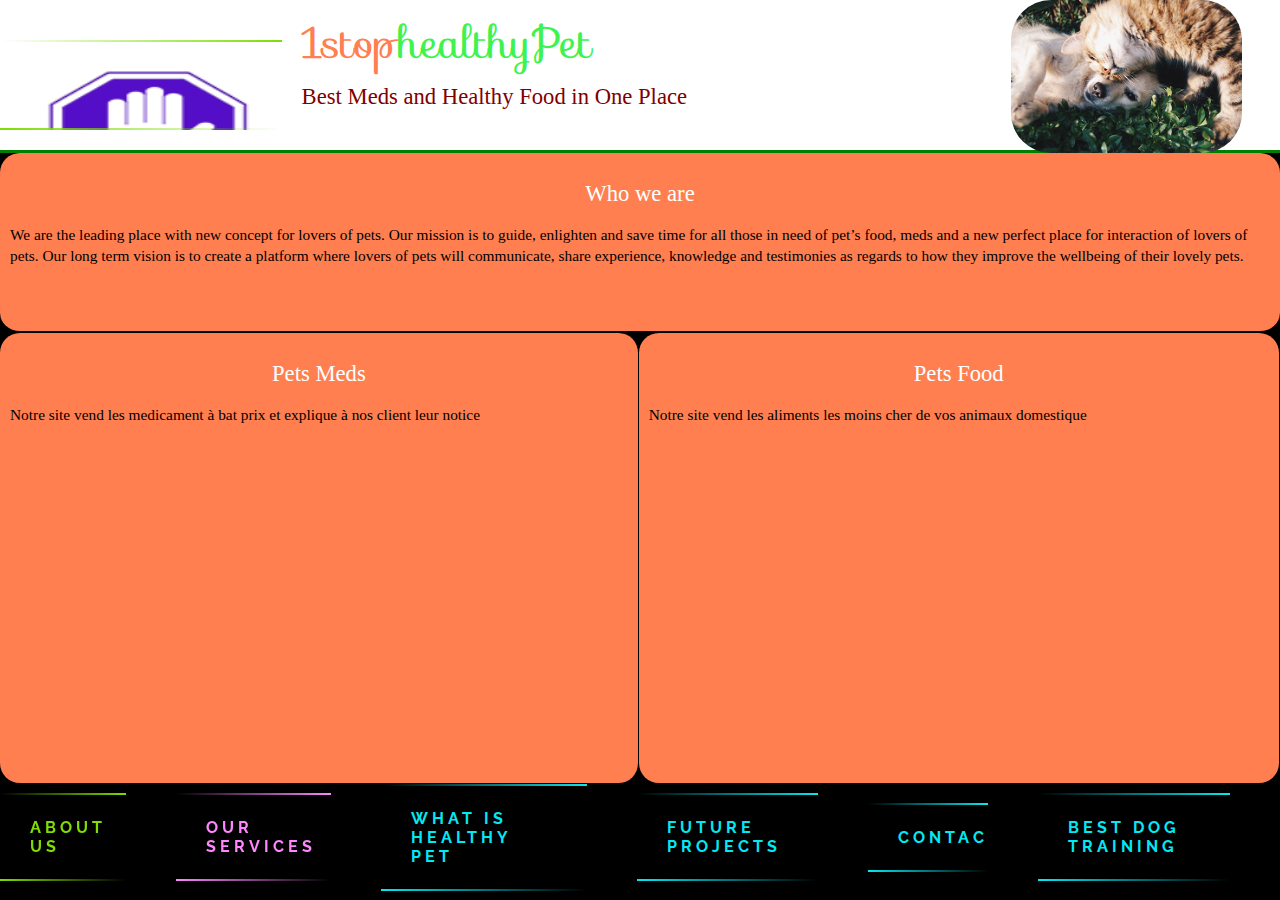
==== index.html @ d6150823 "changement du nom du logo" ====
<!DOCTYPE html>
<html lang="en">

<head>
  <meta charset="UTF-8">
  <meta name="viewport" content="width=device-width, initial-scale=1.0">
  <title>PETS</title>
  <link href="css/grid.css" media="all" />
  <link rel="stylesheet" href="style.css" media="all" />
  <link rel="stylesheet" href="https://fonts.googleapis.com/css?family=Sofia">
  <link href="https://unpkg.com/aos@2.3.1/dist/aos.css" rel="stylesheet">
  </style>
</head>

<body>
  <div class="row">
    <div class="header">
      <div class="logoPet">
        <a href="https://www.petwellbeing.ca/" class="logoPet" data-aos="flip-left" data-aos-easing="ease-out-cubic"
          data-aos-duration="2000">
          <span></span>
          <span></span>
          <span></span>
          <span></span>
          <img src="image7/img-stop.png" alt="" id="log"> </a>
      </div>
      <div class="caracte">
        <h1><span>1stop</span>healthyPet</h1>
        <h2>Best Meds and Healthy Food in One Place</h2>
      </div>
      <div class="chien">
        <img src="image7/chien-chat.jpg" id="chien2">
      </div>
    </div>
    <div class="pets">
      <h3>Who we are</h3>
      <p>We are the leading place with new concept for lovers of pets.
        Our mission is to guide, enlighten and save time for all those in need of pet’s food, meds and a
        new perfect place for interaction of lovers of pets.
        Our long term vision is to create a platform where lovers of pets will communicate, share
        experience, knowledge and testimonies as regards to how they improve the wellbeing of their
        lovely pets.</p>
    </div>
    <div class="meds" data-aos="zoom-in-down" data-aos-duration="3000">
      <h3>Pets Meds</h3>
      <p>Notre site vend les medicament à bat prix et explique à nos client leur notice</p>
    </div>
    <div class="food" data-aos="zoom-in-down" data-aos-duration="3000">
      <h3>Pets Food</h3>
      <p>Notre site vend les aliments les moins cher de vos animaux domestique
      </p>
    </div>
    <div class="menu">
      <a href="index.html">
        <span></span>
        <span></span>
        <span></span>
        <span></span>
        About us
      </a>
      <a href="portfolio.html">
        <span></span>
        <span></span>
        <span></span>
        <span></span>
        Our services
      </a>
      <a href="propos.html">
        <span></span>
        <span></span>
        <span></span>
        <span></span>
        What is healthy Pet
      </a>
      <a href="future.html">
        <span></span>
        <span></span>
        <span></span>
        <span></span>
        Future projects
      </a>
      <a href="contact.html">
        <span></span>
        <span></span>
        <span></span>
        <span></span>
        contact
      </a>
      <a href="training.html">
        <span></span>
        <span></span>
        <span></span>
        <span></span>
        Best Dog training
      </a>
    </div>
  </div>
</body>
<script src="https://unpkg.com/aos@2.3.1/dist/aos.js"></script>
<script>
  AOS.init();
</script>

</html>
---- style.css ----
@import url('https://fonts.googleapis.com/css2?family=Raleway:wght@400;700&display=swap');
*{
  margin: 0;
  padding: 0;
  box-sizing: border-box;}
body{
  display: flex;
  flex-wrap: wrap;
width: 100vw;
margin: 0;
overflow: hidden;
background-color: black;

}
.row{
  display: flex;
  flex-wrap: wrap;
width: 100vw;
margin: 0;
background-color: black;
}
.header{
  display: flex;
  flex-wrap: wrap;
  width: 100vw;
  height: 17vh;
  margin: 0;
  background-color:white;
  border-bottom:green solid 0.3vw
}
.logoPet{
  width: 22vw;
  height: 10vh;
}
#log{
  align-items: center;
  display: flex;
  width: 18vw;
  height: 15vh;
  z-index: 999;
}
.caracte{
  width: 55vw;
  height:16vh ;
  padding: 20px;
}
.chien{
display: flex;
background-size: cover;
justify-content: center;
  width: 22vw;
  height: 17vh;
  border-radius: 40px;
}
#chien2{
  align-items: center;
  object-fit: cover;
  width: 18vw;
  height: 17vh;
  border-radius: 40px;
  background: url(chien-chat.jpg);
}
h1{
  display: flex;
  align-items: center;
  font-family: Sofia;
  width: 24.90vw;
  height: 5.09vh;
  font-style: normal;
  font-weight: normal;
  font-size: 3.33vw;
  line-height: 6.94vh;
  color:rgb(63, 243, 78);
z-index: 999;

}
span{
  color: coral
}


h2{
  align-items: flex-start;
  width: 45vw;
  height: 4.16vh;
  font-family: roboto;
  font-style: normal;
  font-weight: normal;
  font-size: 1.77vw;
  line-height: 6.94vh;
  color: maroon;
}
h3{
  display: flex;
  align-items:center;
  flex-direction: column;
  font-family: roboto;
  font-style: normal;
  font-weight: normal;
  font-size: 1.77vw;
  line-height: 6.94vh;
  color: white;
}
.pets{
  border-bottom: black solid 0.2vw;
  width: 100vw;
  height: 20vh;
  padding: 10px;
  border-radius: 20px;
  background-color: coral;
}
p{
  align-items: flex-start;
  font-family: roboto;
  font-style: normal;
  font-weight: normal;
  font-size: 1.2vw;
  line-height: 2.31vh;
}
.service{
  display: flex;
  text-align: center;
  justify-content: center;
  border-right: black solid 0.1vw;
  width: 100vw;
  height: 69vh;
  background-color: coral;
  border-radius: 20px;
}
.service p{
  position: absolute;
  top: 29vh;
  left: 0.5vw;
  font-family: roboto;
  font-style: normal;
  font-weight: normal;
  font-size: 1.2vw;
  line-height: 2.31vh;
}
.future{
  display: flex;
  text-align: center;
  justify-content: center;
  border-right: black solid 0.1vw;
  width: 100vw;
  height: 69vh;
  background-color: coral;
  border-radius: 20px;
}
.healthy{
  display: flex;
  text-align: center;
  justify-content: center;
  border-right: black solid 0.1vw;
  width: 100vw;
  height: 69vh;
  background-color: coral;
  border-radius: 20px;
}
.healthy p{
  position: absolute;
  top: 29vh;
  left: 0.5vw;
  font-family: roboto;
  font-style: normal;
  font-weight: normal;
  font-size: 1.2vw;
  line-height: 2.31vh;
}
.meds{
  border-right: black solid 0.1vw;
  width: 49.9vw;
  height: 50vh;
  padding: 10px;
  border-radius: 20px;
  background-color: coral;
}
.food{
  width: 50vw;
  height: 50vh;
  padding: 10px;
  border-radius: 20px;
  background-color: coral;
}
.menu{
  display: flex;
  justify-content: center;
  align-items: center;
  background: #050801;
  font-family: 'Raleway', sans-serif;
  font-weight: bold;
  height: 12vh;
  background-color: black;
}

a{
  position: relative;
  display: inline-block;
  padding: 25px 30px;
  margin: 40px 0;
  color: #03e9f4;
  text-decoration: none;
  text-transform: uppercase;
  transition: 0.5s;
  letter-spacing: 4px;
  overflow: hidden;
  margin-right: 50px;

}
a:hover{
  background: #03e9f4;
  color: #050801;
  box-shadow: 0 0 5px #03e9f4,
              0 0 25px #03e9f4,
              0 0 50px #03e9f4,
              0 0 200px #03e9f4;
   -webkit-box-reflect:below 1px linear-gradient(transparent, #0005);
}
a:nth-child(1){
  filter: hue-rotate(270deg);
}
a:nth-child(2){
  filter: hue-rotate(110deg);
}
a span{
  position: absolute;
  display: block;
}
a span:nth-child(1){
  top: 0;
  left: 0;
  width: 100%;
  height: 2px;
  background: linear-gradient(90deg,transparent,#03e9f4);
  animation: animate1 1s linear infinite;
}
@keyframes animate1{
  0%{
      left: -100%;
  }
  50%,100%{
      left: 100%;
  }
}
a span:nth-child(2){
  top: -100%;
  right: 0;
  width: 2px;
  height: 100%;
  background: linear-gradient(180deg,transparent,#03e9f4);
  animation: animate2 1s linear infinite;
  animation-delay: 0.25s;
}
@keyframes animate2{
  0%{
      top: -100%;
  }
  50%,100%{
      top: 100%;
  }
}
a span:nth-child(3){
  bottom: 0;
  right: 0;
  width: 100%;
  height: 2px;
  background: linear-gradient(270deg,transparent,#03e9f4);
  animation: animate3 1s linear infinite;
  animation-delay: 0.50s;
}
@keyframes animate3{
  0%{
      right: -100%;
  }
  50%,100%{
      right: 100%;
  }
}


a span:nth-child(4){
  bottom: -100%;
  left: 0;
  width: 2px;
  height: 100%;
  background: linear-gradient(360deg,transparent,#03e9f4);
  animation: animate4 1s linear infinite;
  animation-delay: 0.75s;
}
@keyframes animate4{
  0%{
      bottom: -100%;
  }
  50%,100%{
      bottom: 100%;
  }
}
@media only screen and (max-width: 600px) {
  @import url('https://fonts.googleapis.com/css2?family=Raleway:wght@400;700&display=swap');
*{
  margin: 0;
  padding: 0;
  box-sizing: border-box;}
body{
  display: flex;
  flex-wrap: wrap;
  overflow: scroll;
width: 100vw;
background-color: black;

}
.row{
  display: flex;
  flex-wrap: wrap;
width: 100vw;
background-color: black;
}
header{
  display: flex;
  flex-wrap: wrap;
  width: 100vw;
  background-color:white;
  border-bottom:green solid 0.3vw
}
.logoPet{
  width: 20vw;
}
#log{
  width: 15vw;
}
.caracte{
  display: flex;
  width: 80vw;
  height:55vh ;
  padding: 20px;
}
.chien{
display: flex;
justify-content: center;
  width: 100vw;
  height: 17vh;
  border-radius: 40px;
}
#chien2{
  align-items: center;
  width: 37vw;
  height: 14vh;
  border-radius: 60px;
  background: url(chien-chat.jpg);
}
h1{
  display: flex;
  align-items: flex-end;
  font-family: Sofia;
  font-size: large;
  color:rgb(63, 243, 78);
z-index: 999;
}
h2{
  display: inline-flex;
  font-size: small;
  color: maroon;
  z-index: 999;
}
.pets{
  border-right: black solid 0.1vw;
  width: 100vw;
  height: 50vh;
  background-color: coral;
  border-radius:10px ;
}
.service{
  display: flex;
  text-align: center;
  justify-content: center;
  border-right: black solid 0.1vw;
  width: 100vw;
  height: 69vh;
  background-color: coral;
  border-radius: 20px;
}
.service p{
  position: absolute;
  top: 29vh;
  left: 0.5vw;
  font-size: medium;
}
.future{
  display: flex;
  text-align: center;
  justify-content: center;
  border-right: black solid 0.1vw;
  width: 100vw;
  height: 69vh;
  background-color: coral;
  border-radius: 20px;
}
.healthy{
  display: flex;
  text-align: center;
  justify-content: center;
  border-right: black solid 0.1vw;
  width: 100vw;
  height: 69vh;
  background-color: coral;
  border-radius: 20px;
}
.healthy p{
  position: absolute;
  top: 29vh;
  left: 0.5vw;
  font-size: medium;
}
a{
  position: relative;
  display: inline-flex;
  font-size:xx-small;
  width: 80%;
  padding: 2px 2px;
  margin: 5px 0;
  color: #03e9f4;
  text-decoration: none;
  text-transform: uppercase;
  transition: 0.5s;
  letter-spacing: 2px;
  margin-right: 50px;
  margin-left:30px;

}
a:hover{
  background: #03e9f4;
  color: #050801;
  box-shadow: 0 0 5px #03e9f4,
              0 0 25px #03e9f4,
              0 0 50px #03e9f4,
              0 0 200px #03e9f4;
   -webkit-box-reflect:below 1px linear-gradient(transparent, #0005);
}
a:nth-child(1){
  filter: hue-rotate(270deg);
}
a:nth-child(2){
  filter: hue-rotate(110deg);
}
a span{
  position: absolute;
  display: block;
  font-size: xx-small;
}
a span:nth-child(1){
  top: 0;
  left: 0;
  width: 100%;
  height: 2px;
  background: linear-gradient(90deg,transparent,#03e9f4);
  animation: animate1 1s linear infinite;
}
@keyframes animate1{
  0%{
      left: -100%;
  }
  50%,100%{
      left: 100%;
  }
}
a span:nth-child(2){
  top: -100%;
  right: 0;
  width: 2px;
  height: 100%;
  background: linear-gradient(180deg,transparent,#03e9f4);
  animation: animate2 1s linear infinite;
  animation-delay: 0.25s;
}
@keyframes animate2{
  0%{
      top: -100%;
  }
  50%,100%{
      top: 100%;
  }
}
a span:nth-child(3){
  bottom: 0;
  right: 0;
  width: 100%;
  height: 2px;
  background: linear-gradient(270deg,transparent,#03e9f4);
  animation: animate3 1s linear infinite;
  animation-delay: 0.50s;
}
@keyframes animate3{
  0%{
      right: -100%;
  }
  50%,100%{
      right: 100%;
  }
}


a span:nth-child(4){
  bottom: -100%;
  left: 0;
  width: 2px;
  height: 100%;
  background: linear-gradient(360deg,transparent,#03e9f4);
  animation: animate4 1s linear infinite;
  animation-delay: 0.75s;
}
@keyframes animate4{
  0%{
      bottom: -100%;
  }
  50%,100%{
      bottom: 100%;
  }
}
.menu{
  display: block;
  height:37vh;
  width:100vw;
  background-color:black;
}
h3{
  display: flex;
  align-items:center;
  flex-direction: column;
  font-size: medium;
}
.food{
  width: 50vw;
  height: 89vh;
  background-color: coral;
  border-radius:10px
}
p{
  display: flex;
  align-items: flex-start;
  font-size: medium;
  padding: 5px;
}
.meds{
  height: 89vh;
  width: 49.8vw;
  background-color: coral;
  border-radius:10px ;
}
.chien{
  position: absolute;
  width: 25vw;
  height: 14vh;
  border-radius: 20px;
  left: 71vw;
  top: 12px;
  background: url(chien-chat.jpg);
}
}
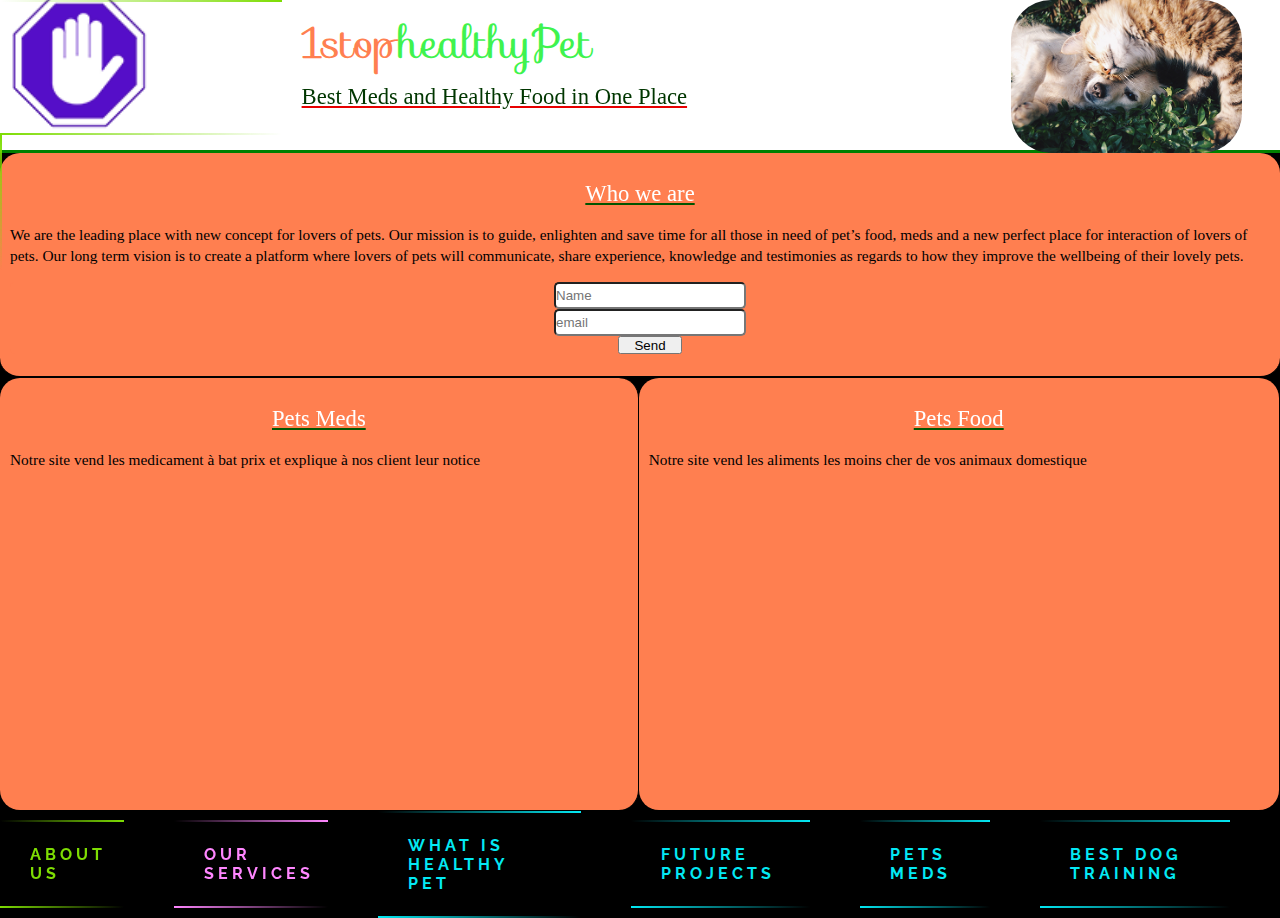
==== commit fda55576: "autre changement" ====
--- a/index.html
+++ b/index.html
@@ -26,27 +26,40 @@
       </div>
       <div class="caracte">
         <h1><span>1stop</span>healthyPet</h1>
-        <h2>Best Meds and Healthy Food in One Place</h2>
+        <a href="https: //www.petwellbeing.ca/" class="texto1">
+          <h2>Best Meds and Healthy Food in One Place</h2>
+        </a>
       </div>
       <div class="chien">
         <img src="image7/chien-chat.jpg" id="chien2">
       </div>
     </div>
     <div class="pets">
-      <h3>Who we are</h3>
+      <a href="https: //www.petwellbeing.ca/" class="texto-pets">
+        <h3>Who we are</h3>
+      </a>
       <p>We are the leading place with new concept for lovers of pets.
         Our mission is to guide, enlighten and save time for all those in need of pet’s food, meds and a
         new perfect place for interaction of lovers of pets.
         Our long term vision is to create a platform where lovers of pets will communicate, share
         experience, knowledge and testimonies as regards to how they improve the wellbeing of their
         lovely pets.</p>
+      <form action="https://formspree.io/xqkywoge" method="POST" class="group">
+        <input type="text" name="name" id="auteur" placeholder="Name" value="">
+        <input type="email" name="_replyto" id="email" placeholder="email" value="">
+        <input type="submit" value="Send" id="submit-btn">
+      </form>
     </div>
     <div class="meds" data-aos="zoom-in-down" data-aos-duration="3000">
-      <h3>Pets Meds</h3>
+      <a href="https: //www.petwellbeing.ca/" class="texto-meds">
+        <h3>Pets Meds</h3>
+      </a>
       <p>Notre site vend les medicament à bat prix et explique à nos client leur notice</p>
     </div>
     <div class="food" data-aos="zoom-in-down" data-aos-duration="3000">
-      <h3>Pets Food</h3>
+      <a href="https: //www.petwellbeing.ca/" class="texto-food">
+        <h3>Pets Food</h3>
+      </a>
       <p>Notre site vend les aliments les moins cher de vos animaux domestique
       </p>
     </div>
@@ -79,12 +92,12 @@
         <span></span>
         Future projects
       </a>
-      <a href="contact.html">
+      <a href="https://www.petwellbeing.ca/">
         <span></span>
         <span></span>
         <span></span>
         <span></span>
-        contact
+        Pets Meds
       </a>
       <a href="training.html">
         <span></span>
--- a/style.css
+++ b/style.css
@@ -30,14 +30,15 @@
 }
 .logoPet{
   width: 22vw;
-  height: 10vh;
+  height: 18vh;
+  background-size: cover;
 }
 #log{
   align-items: center;
   display: flex;
-  width: 18vw;
+  width: 12vw;
   height: 15vh;
-  z-index: 999;
+  object-fit: cover;
 }
 .caracte{
   width: 55vw;
@@ -64,7 +65,7 @@
   display: flex;
   align-items: center;
   font-family: Sofia;
-  width: 24.90vw;
+  width: 40vw;
   height: 5.09vh;
   font-style: normal;
   font-weight: normal;
@@ -101,10 +102,57 @@
   line-height: 6.94vh;
   color: white;
 }
+a.texto-pets h3:hover {
+  color: green;
+  text-transform: uppercase;
+}
+a.texto-meds h3:hover {
+  color: green;
+  text-transform: uppercase;
+}
+a.texto-food h3:hover {
+  color: green;
+  text-transform: uppercase;
+}
+a.texto1 h2:hover {
+  color: green;
+}
+
+#auteur{
+  display: flex;
+flex-direction: column;
+  width: 15vw;
+  height: 3vh;
+  border-radius: 5px;
+  color:black;
+  z-index: 999;
+}
+.group{
+  display: flex;
+  align-items: center;
+  flex-direction: column;
+  margin-top: 15px;
+  width: 100vw;
+  height: 8vh;
+  border-radius: 5px;
+  background-color:coral;
+}
+#email{
+  display: flex;
+  width: 15vw;
+  height: 3vh;
+  border-radius: 5px;
+  color:black;
+  z-index: 999;
+}
+#submit-btn{
+  width: 5vw;
+  height: 2vh;
+}
 .pets{
   border-bottom: black solid 0.2vw;
   width: 100vw;
-  height: 20vh;
+  height: 25vh;
   padding: 10px;
   border-radius: 20px;
   background-color: coral;
@@ -170,14 +218,14 @@
 .meds{
   border-right: black solid 0.1vw;
   width: 49.9vw;
-  height: 50vh;
+  height: 48vh;
   padding: 10px;
   border-radius: 20px;
   background-color: coral;
 }
 .food{
   width: 50vw;
-  height: 50vh;
+  height: 48vh;
   padding: 10px;
   border-radius: 20px;
   background-color: coral;
@@ -193,7 +241,7 @@
   background-color: black;
 }
 
-a{
+.menu a{
   position: relative;
   display: inline-block;
   padding: 25px 30px;
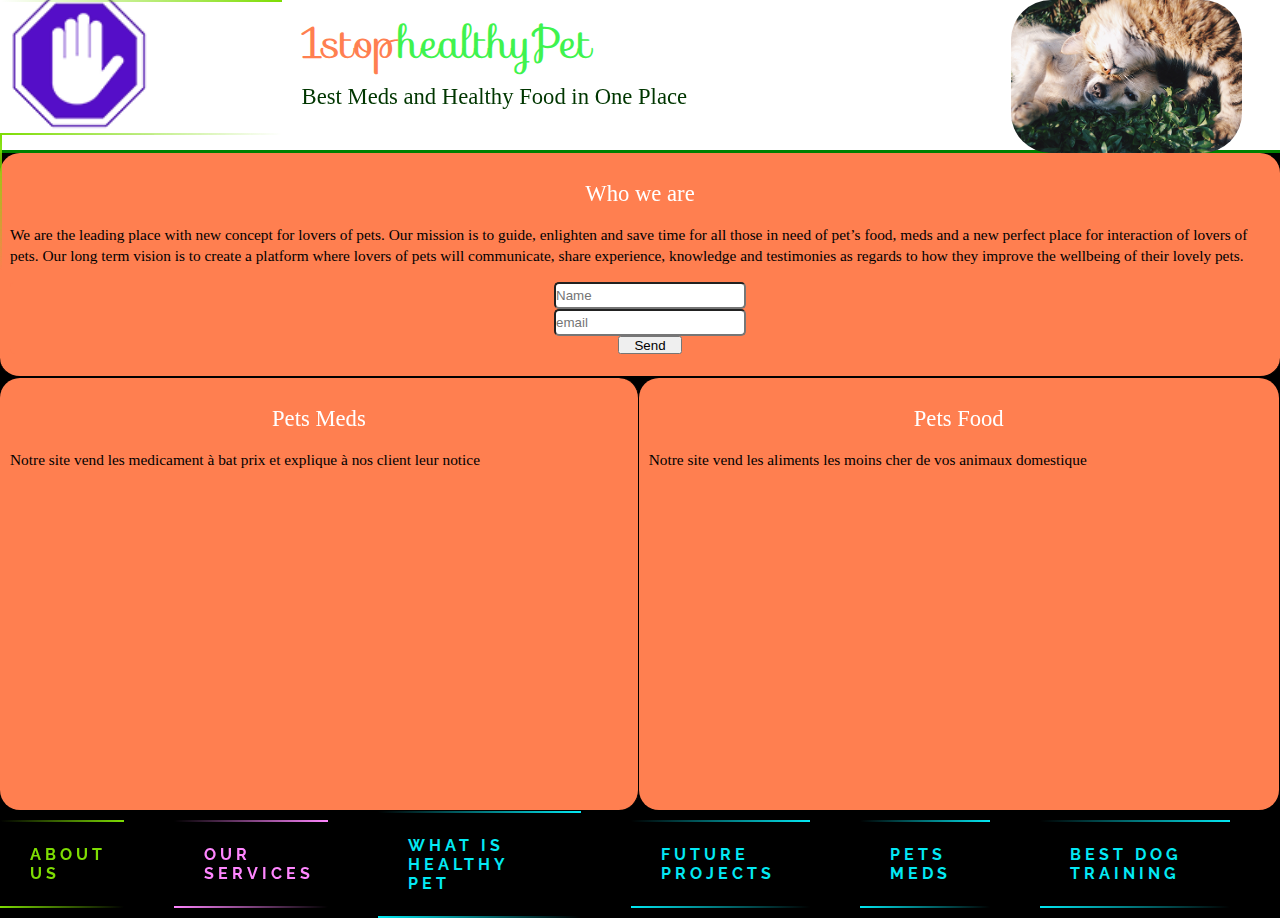
==== commit d493b569: "changement sur les liens" ====
--- a/index.html
+++ b/index.html
@@ -35,7 +35,7 @@
       </div>
     </div>
     <div class="pets">
-      <a href="https: //www.petwellbeing.ca/" class="texto-pets">
+      <a href="https://www.petwellbeing.ca/" class="texto-pets">
         <h3>Who we are</h3>
       </a>
       <p>We are the leading place with new concept for lovers of pets.
@@ -51,13 +51,13 @@
       </form>
     </div>
     <div class="meds" data-aos="zoom-in-down" data-aos-duration="3000">
-      <a href="https: //www.petwellbeing.ca/" class="texto-meds">
+      <a href="https://www.petwellbeing.ca/" class="texto-meds">
         <h3>Pets Meds</h3>
       </a>
       <p>Notre site vend les medicament à bat prix et explique à nos client leur notice</p>
     </div>
     <div class="food" data-aos="zoom-in-down" data-aos-duration="3000">
-      <a href="https: //www.petwellbeing.ca/" class="texto-food">
+      <a href="https://www.petwellbeing.ca/" class="texto-food">
         <h3>Pets Food</h3>
       </a>
       <p>Notre site vend les aliments les moins cher de vos animaux domestique
--- a/style.css
+++ b/style.css
@@ -102,20 +102,27 @@
   line-height: 6.94vh;
   color: white;
 }
+a{
+  text-decoration: none;
+  }
 a.texto-pets h3:hover {
   color: green;
   text-transform: uppercase;
+  text-decoration: none;
 }
 a.texto-meds h3:hover {
   color: green;
   text-transform: uppercase;
+  text-decoration: none;
 }
 a.texto-food h3:hover {
   color: green;
   text-transform: uppercase;
+  text-decoration: none;
 }
 a.texto1 h2:hover {
   color: green;
+  text-decoration: none;
 }
 
 #auteur{
@@ -390,11 +397,7 @@
   border-radius: 40px;
 }
 #chien2{
-  align-items: center;
-  width: 37vw;
-  height: 14vh;
-  border-radius: 60px;
-  background: url(chien-chat.jpg);
+ display: none;
 }
 h1{
   display: flex;
@@ -408,7 +411,6 @@
   display: inline-flex;
   font-size: small;
   color: maroon;
-  z-index: 999;
 }
 .pets{
   border-right: black solid 0.1vw;
@@ -459,7 +461,7 @@
   left: 0.5vw;
   font-size: medium;
 }
-a{
+.menu a{
   position: relative;
   display: inline-flex;
   font-size:xx-small;
@@ -603,4 +605,14 @@
   top: 12px;
   background: url(chien-chat.jpg);
 }
-}
+#auteur{
+  display: none;
+}
+#email{
+  display: none;
+
+}
+#submit-btn{
+ display: none;
+}
+}
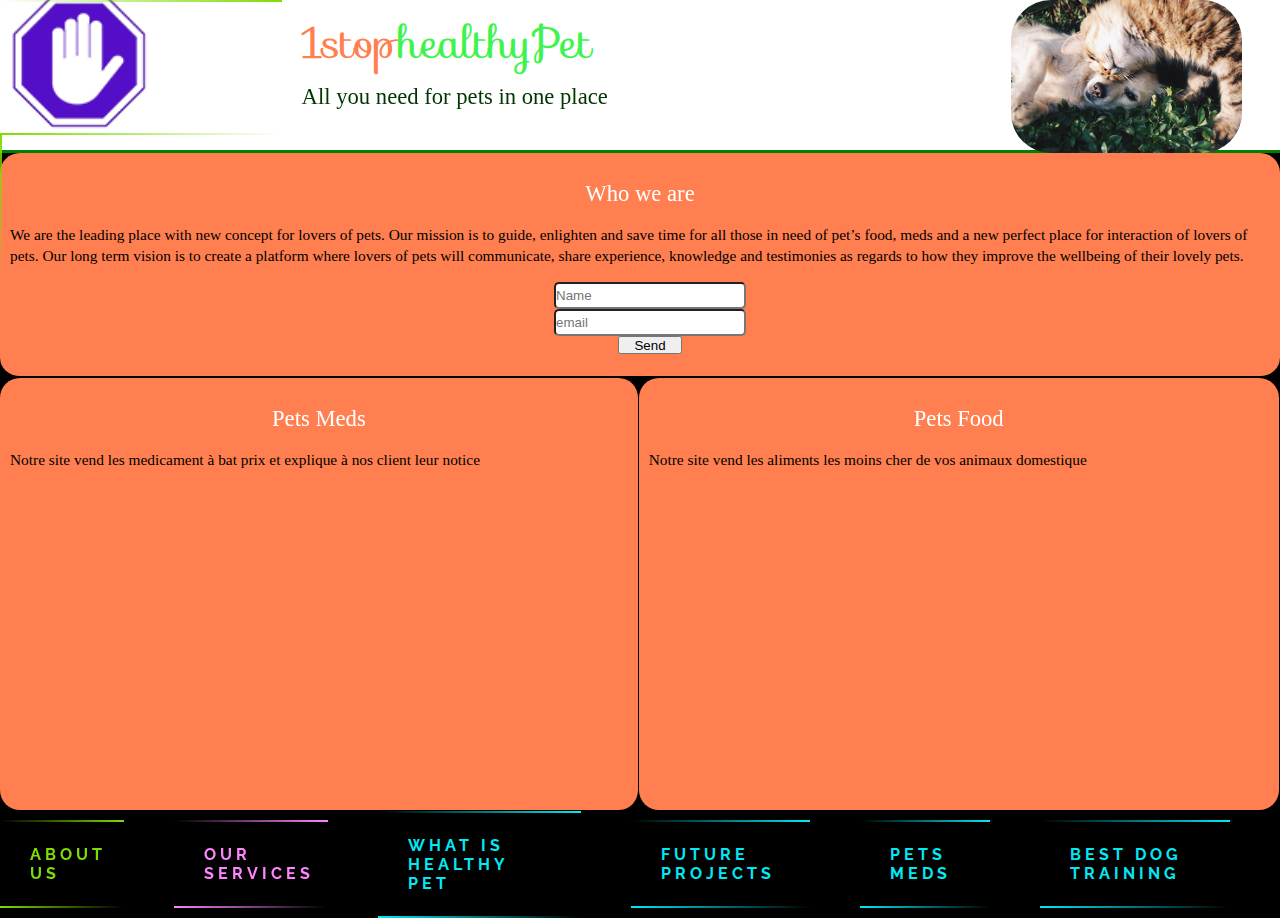
==== commit f082219b: "petit changement" ====
--- a/index.html
+++ b/index.html
@@ -4,7 +4,7 @@
 <head>
   <meta charset="UTF-8">
   <meta name="viewport" content="width=device-width, initial-scale=1.0">
-  <title>PETS</title>
+  <title>PETS-INDEX</title>
   <link href="css/grid.css" media="all" />
   <link rel="stylesheet" href="style.css" media="all" />
   <link rel="stylesheet" href="https://fonts.googleapis.com/css?family=Sofia">
@@ -26,8 +26,8 @@
       </div>
       <div class="caracte">
         <h1><span>1stop</span>healthyPet</h1>
-        <a href="https: //www.petwellbeing.ca/" class="texto1">
-          <h2>Best Meds and Healthy Food in One Place</h2>
+        <a href="https://www.petwellbeing.ca/" class="texto1">
+          <h2>All you need for pets in one place</h2>
         </a>
       </div>
       <div class="chien">
@@ -44,7 +44,7 @@
         Our long term vision is to create a platform where lovers of pets will communicate, share
         experience, knowledge and testimonies as regards to how they improve the wellbeing of their
         lovely pets.</p>
-      <form action="https://formspree.io/xqkywoge" method="POST" class="group">
+      <form action="https://formspree.io/meqpjbdk" method="POST" class="group">
         <input type="text" name="name" id="auteur" placeholder="Name" value="">
         <input type="email" name="_replyto" id="email" placeholder="email" value="">
         <input type="submit" value="Send" id="submit-btn">
@@ -92,7 +92,7 @@
         <span></span>
         Future projects
       </a>
-      <a href="https://www.petwellbeing.ca/">
+      <a href="https://bit.ly/35PuyxW">
         <span></span>
         <span></span>
         <span></span>
@@ -107,7 +107,7 @@
         Best Dog training
       </a>
     </div>
-  </div>
+    </>
 </body>
 <script src="https://unpkg.com/aos@2.3.1/dist/aos.js"></script>
 <script>
--- a/style.css
+++ b/style.css
@@ -24,7 +24,7 @@
   flex-wrap: wrap;
   width: 100vw;
   height: 17vh;
-  margin: 0;
+  margin:0;
   background-color:white;
   border-bottom:green solid 0.3vw
 }
@@ -124,6 +124,7 @@
   color: green;
   text-decoration: none;
 }
+
 
 #auteur{
   display: flex;
@@ -370,29 +371,26 @@
 width: 100vw;
 background-color: black;
 }
-header{
+.header{
   display: flex;
   flex-wrap: wrap;
   width: 100vw;
-  background-color:white;
-  border-bottom:green solid 0.3vw
+  height: 17vh;
 }
 .logoPet{
   width: 20vw;
 }
 #log{
-  width: 15vw;
+  width: 20vw;
 }
 .caracte{
   display: flex;
-  width: 80vw;
-  height:55vh ;
-  padding: 20px;
+  width: 70vw;
+  height:17vh ;
 }
 .chien{
 display: flex;
 justify-content: center;
-  width: 100vw;
   height: 17vh;
   border-radius: 40px;
 }
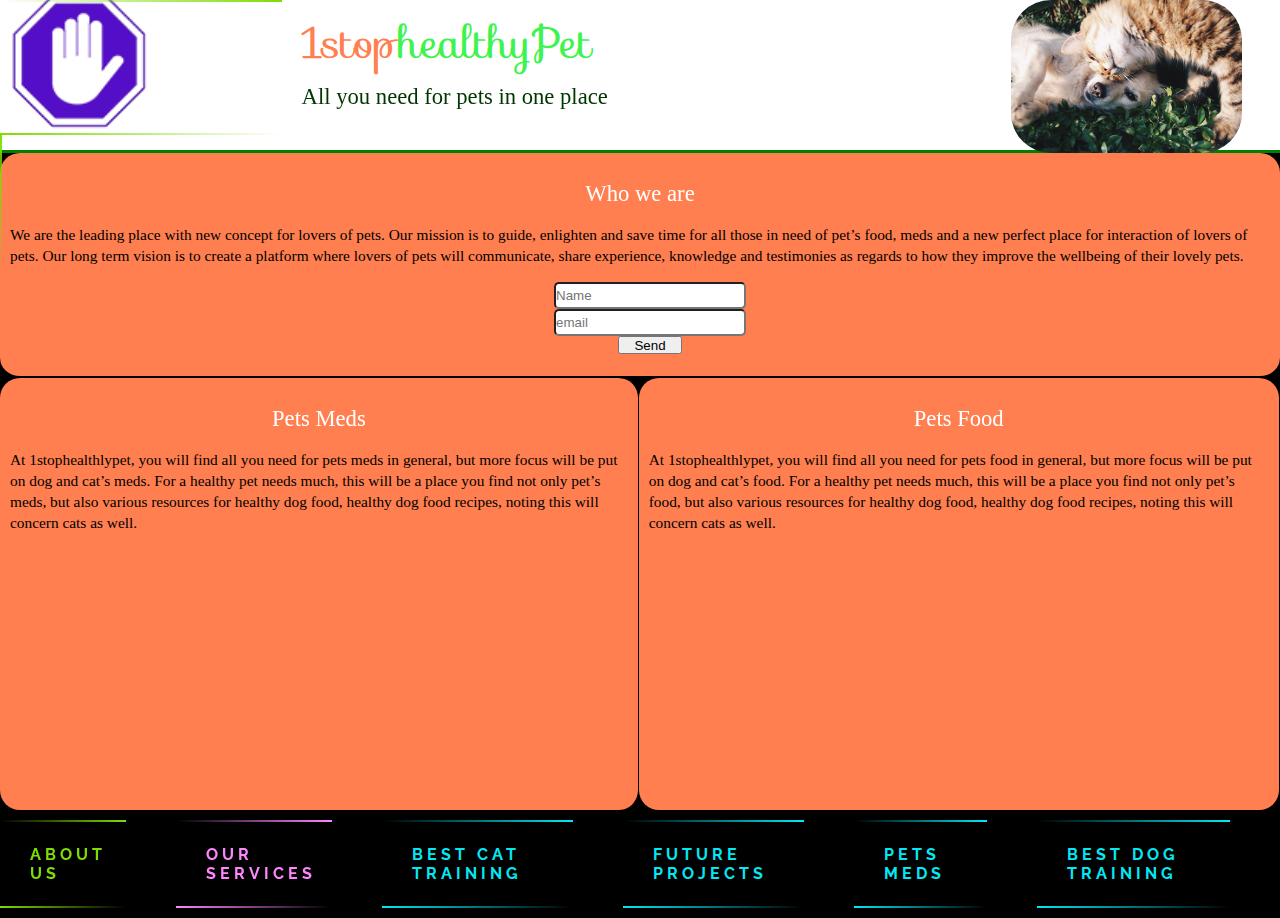
==== commit 0b5d5a25: "changement" ====
--- a/index.html
+++ b/index.html
@@ -54,14 +54,20 @@
       <a href="https://www.petwellbeing.ca/" class="texto-meds">
         <h3>Pets Meds</h3>
       </a>
-      <p>Notre site vend les medicament à bat prix et explique à nos client leur notice</p>
+      <p>At 1stophealthlypet, you will find all you need for pets meds in general, but more focus will be put on dog and
+        cat’s meds.
+        For a healthy pet needs much, this will be a place you find not only pet’s meds, but also various resources for
+        healthy dog food, healthy dog food recipes, noting this will concern cats as well.
+      </p>
     </div>
     <div class="food" data-aos="zoom-in-down" data-aos-duration="3000">
       <a href="https://www.petwellbeing.ca/" class="texto-food">
         <h3>Pets Food</h3>
       </a>
-      <p>Notre site vend les aliments les moins cher de vos animaux domestique
-      </p>
+      <p>At 1stophealthlypet, you will find all you need for pets food in general, but more focus will be put on dog and
+        cat’s food.
+        For a healthy pet needs much, this will be a place you find not only pet’s food, but also various resources for
+        healthy dog food, healthy dog food recipes, noting this will concern cats as well.</p>
     </div>
     <div class="menu">
       <a href="index.html">
@@ -78,12 +84,12 @@
         <span></span>
         Our services
       </a>
-      <a href="propos.html">
+      <a href="https://bit.ly/2FRNyko">
         <span></span>
         <span></span>
         <span></span>
         <span></span>
-        What is healthy Pet
+        Best Cat training
       </a>
       <a href="future.html">
         <span></span>
@@ -99,7 +105,7 @@
         <span></span>
         Pets Meds
       </a>
-      <a href="training.html">
+      <a href="https://bit.ly/32FIbOm">
         <span></span>
         <span></span>
         <span></span>
--- a/style.css
+++ b/style.css
@@ -77,6 +77,11 @@
 }
 span{
   color: coral
+}
+.service span{
+  color: white;
+  font-size: 1.3vw;
+  margin-top: 20px;
 }
 
 
@@ -407,8 +412,9 @@
 }
 h2{
   display: inline-flex;
-  font-size: small;
+  font-size: x-small;
   color: maroon;
+  padding-right: 20px;
 }
 .pets{
   border-right: black solid 0.1vw;
